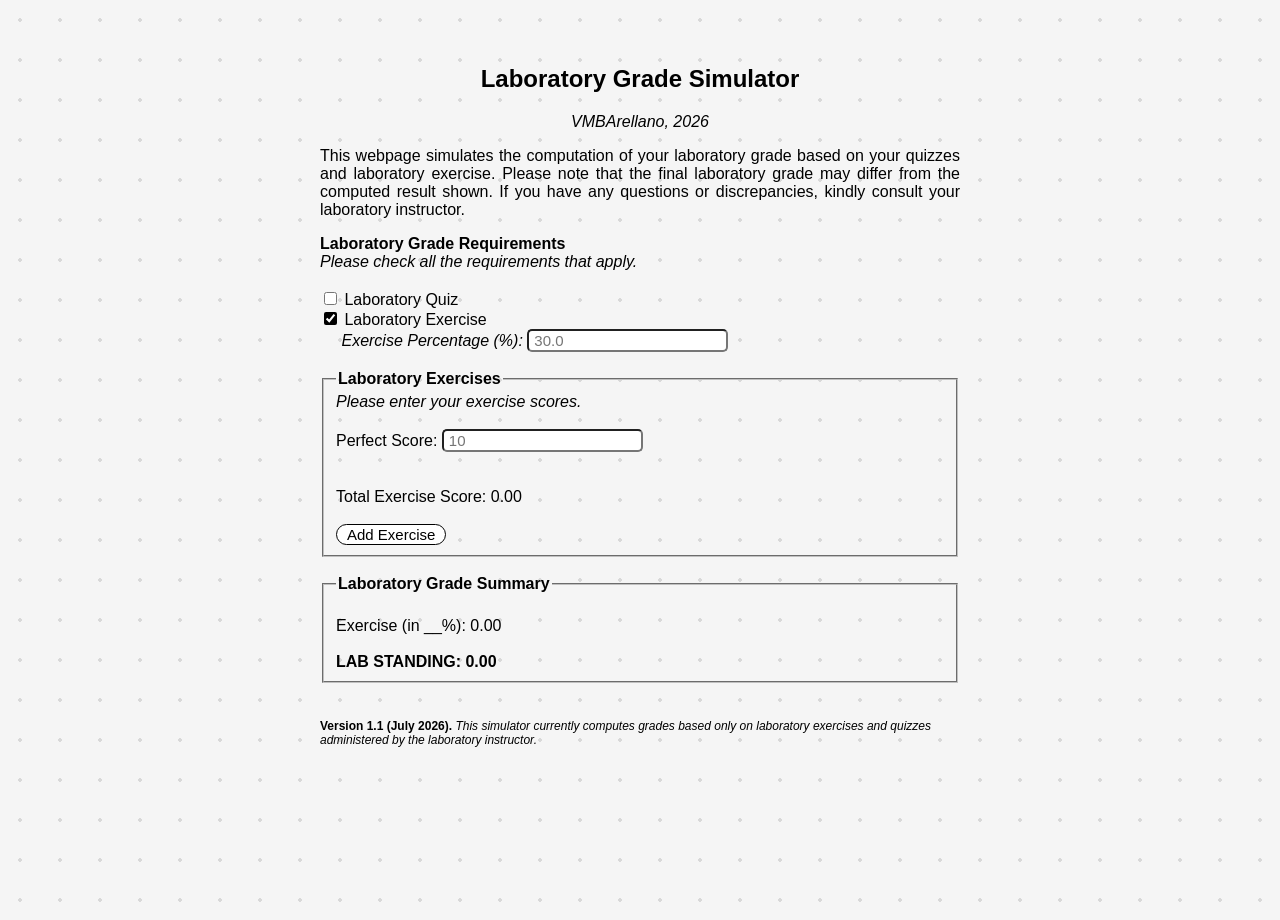
==== index.html @ b413fdd8 "app v1.1" ====
<!-- ==========================================================
     LAB GRADE SIMULATOR
     Author: Von Michael B. Arellano
=========================================================== -->
<!DOCTYPE html>
<html lang="en">
  <head>
    <meta charset="UTF-8" />
    <meta name="viewport" content="width=device-width, initial-scale=1.0" />

    <title>Laboratory Grade Simulator</title>

    <!-- Styles -->
    <link rel="stylesheet" href="main.css" />
    <link rel="icon" href="images/favicon.ico" />

    <!-- Google Material Icons -->
    <link
      rel="stylesheet"
      href="https://fonts.googleapis.com/css2?family=Material+Symbols+Outlined"
    />

    <!-- JavaScript -->
    <script src="main.js" defer></script>
    <script src="ui.js" defer></script>
  </head>

  <body>
    <!-- ======================================================
         HEADER
    ======================================================= -->
    <header>
      <h2 id="title">Laboratory Grade Simulator</h2>
      <p id="author">VMBArellano, 2026</p>
    </header>

    <!-- ======================================================
         MAIN CONTENT
    ======================================================= -->
    <main class="container">
      <!-- ====================================================
           DESCRIPTION
      ===================================================== -->
      <section>
        <p id="description">
          This webpage simulates the computation of your laboratory grade based
          on your quizzes and laboratory exercise. Please note that the final
          laboratory grade may differ from the computed result shown. If you
          have any questions or discrepancies, kindly consult your laboratory
          instructor.
        </p>
      </section>

      <!-- ====================================================
           GRADE REQUIREMENTS
      ===================================================== -->
      <section>
        <div class="section">
          <label><b>Laboratory Grade Requirements</b></label
          ><br />
          <i>Please check all the requirements that apply.</i>
        </div>

        <br />

        <!-- Quiz -->
        <div class="requirement">
          <label for="quizzesCheckbox">
            <input
              id="quizzesCheckbox"
              type="checkbox"
              onchange="hideOrUnhideQuiz()"
            />
            Laboratory Quiz
          </label>
        </div>

        <!-- Quiz Percentage -->
        <div class="quiz" hidden>
          <div id="quizPercentContainer" hidden>
            <span class="checkbox-placeholder"></span>

            <label for="quizPercent">
              <i>Quiz Percentage (%):</i>
            </label>

            <input
              id="quizPercent"
              type="number"
              placeholder="10.0"
              oninput="isNumber(this,'quizPercentError')"
            />

            <div id="quizPercentError" class="error"></div>
          </div>
        </div>

        <!-- Quiz as Exercise -->
        <div id="quizExerCheckboxContainer">
          <span class="checkbox-placeholder"></span>

          <label for="quizzesAsExerCheckbox">
            <input
              id="quizzesAsExerCheckbox"
              type="checkbox"
              checked
              onchange="hideOrUnhideQuiz()"
            />
            <i>Count Quiz as One Exercise</i>
          </label>
        </div>

        <!-- Exercise -->
        <div class="requirement">
          <label for="exerCheckbox">
            <input
              id="exerCheckbox"
              type="checkbox"
              checked
              onchange="hideOrUnhide(this,'exers',true)"
            />
            Laboratory Exercise
          </label>
        </div>

        <div class="exers">
          <span class="checkbox-placeholder"></span>

          <label for="exerPercent">
            <i>Exercise Percentage (%):</i>
          </label>

          <input
            id="exerPercent"
            type="number"
            placeholder="30.0"
            oninput="isNumber(this,'exerPercentError')"
          />

          <div id="exerPercentError" class="error"></div>
        </div>
        <br />
      </section>

      <!-- ====================================================
           QUIZ DETAILS
      ===================================================== -->
      <section class="quiz" hidden>
        <fieldset>
          <legend><b>Laboratory Quiz</b></legend>

          <i>Please enter your total score and the perfect score.</i>

          <br /><br />

          <label for="perfectQuizScore">Perfect Score:</label>
          <input
            id="perfectQuizScore"
            type="number"
            placeholder="10"
            oninput="isNumber(this,'perfectQuizScoreError')"
          />
          <div id="perfectQuizScoreError" class="error"></div>

          <label for="quizScore">Your Score:</label>
          <input
            id="quizScore"
            type="number"
            placeholder="10"
            oninput="isNumber(this,'quizScoreError')"
          />
          <div id="quizScoreError" class="error"></div>
        </fieldset>
        <br />
      </section>

      <!-- ====================================================
           EXERCISE DETAILS
      ===================================================== -->
      <section class="exers">
        <fieldset>
          <legend><b>Laboratory Exercises</b></legend>

          <i>Please enter your exercise scores.</i>

          <br /><br />

          <label for="perfectExerScore">Perfect Score:</label>
          <input
            id="perfectExerScore"
            type="number"
            placeholder="10"
            oninput="isNumber(this,'perfectExerScoreError')"
          />
          <div id="perfectExerScoreError" class="error"></div>

          <br />

          <div id="quizAsExerComputed">
            <label>Quiz as Exercise (over 10):</label>
            <span id="quizAsExer">0.00</span>
          </div>

          <div id="exerciseContainer"></div>

          <br />

          <div>
            <label>Total Exercise Score:</label>
            <span id="totalExer">0.00</span>
          </div>

          <br />

          <button id="addExerBtn" type="button" onclick="addExercise()">
            Add Exercise
          </button>
        </fieldset>

        <br />
      </section>

      <!-- ====================================================
           GRADE SUMMARY
      ===================================================== -->
      <section>
        <fieldset>
          <legend><b>Laboratory Grade Summary</b></legend>
          <br />
          <div id="normalizedQuizContainer">
            <label id="quizPercentResult">Quiz (in __%):</label>
            <span id="normalizedQuiz">0.00</span>
          </div>

          <div class="exers">
            <label id="exerPercentResult">Exercise (in __%):</label>
            <span id="normalizedExer">0.00</span>
          </div>

          <br />
          <div>
            <label><b>LAB STANDING: </b></label>
            <b><span id="labStanding">0.00</span></b>
          </div>
        </fieldset>
      </section>
    </main>

    <br />
    <br />
    <div id="footer" class="container">
      <b>Version 1.1 (July 2026).</b>
      <i
        >This simulator currently computes grades based only on laboratory
        exercises and quizzes administered by the laboratory instructor.</i
      >
    </div>
    <br />
    <br />
  </body>
</html>
---- main.css ----
body {
  margin: 0;
  height: 100vh;

  background-color: #f5f5f5;

  /* Circle */
  background-image: radial-gradient(circle, #d9d9d9 2px, transparent 1px);

  /* Distance between circles */
  background-size: 40px 40px;

  /* Font-Related */
  font-family: Verdana, Geneva, Tahoma, sans-serif;
}

#title {
  padding-top: 5vh;
  text-align: center;
}

#description,
#exerLabel {
  text-align: justify;
}

#author {
  text-align: center;
  font-style: italic;
}

.container {
  width: 50%;
  margin: 0 auto;
}

.error {
  font-family: Arial, Helvetica, sans-serif;
  font-size: 12px;
  color: red;
  font-style: italic;
}

input {
  border-radius: 5px;
  padding-left: 5px;
  font-size: 15px;
  accent-color: black;
}

button {
  border: none;
  background: transparent;
  cursor: pointer;
}

button:hover {
  color: red;
}

#addExerBtn {
  padding-left: 10px;
  padding-right: 10px;
  background: white;
  font-size: 15px;
  border: 1px solid black;
  border-radius: 100px;
}

#addExerBtn:hover {
  font-size: 15px;
  color: white;
  background: black;
}

.checkbox-placeholder {
  display: inline-block;
  width: 9px; /* Match your checkbox width */
  height: 16px;
  margin-right: 8px; /* Match the spacing after the checkbox */
}

#footer {
  font-size: 12px;
}
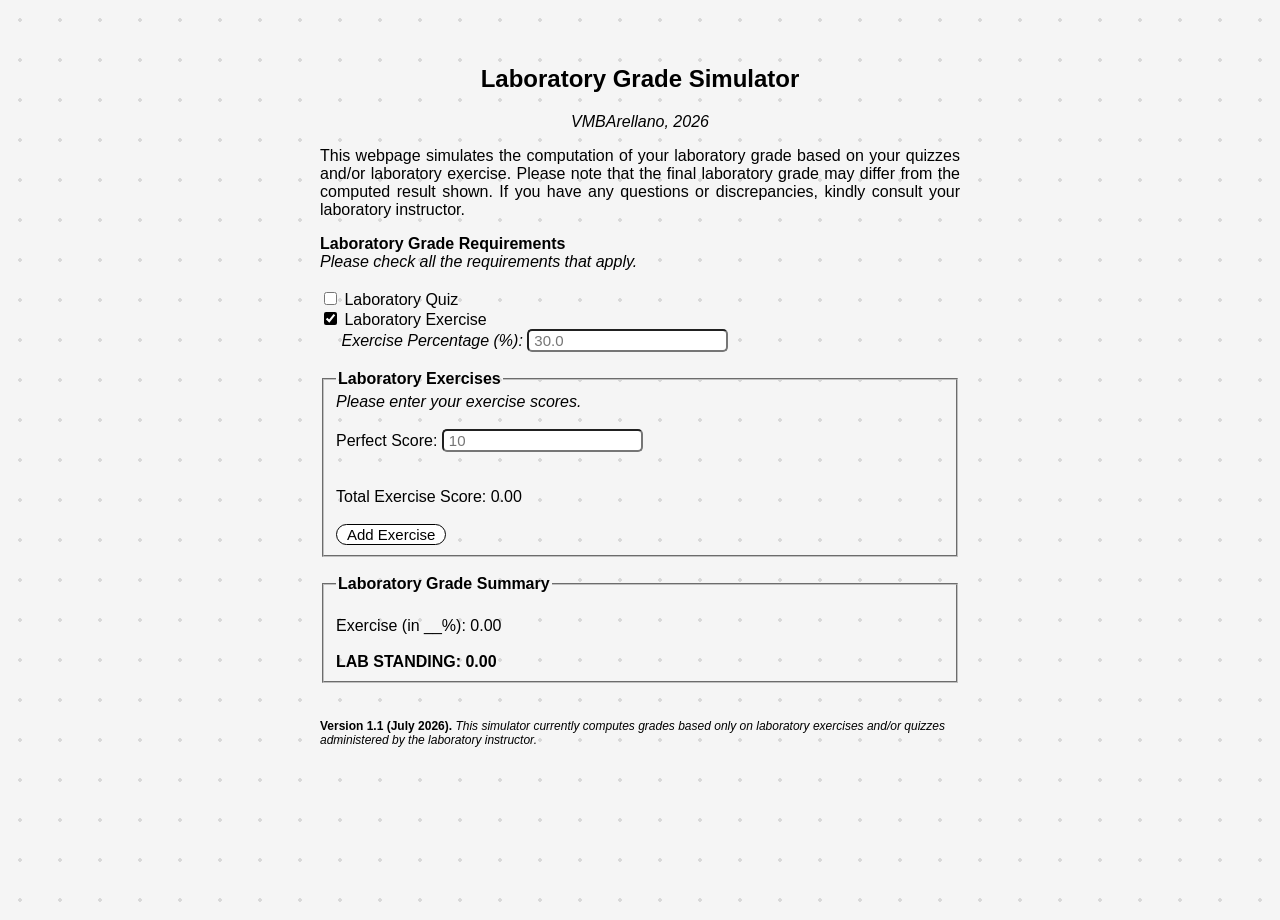
==== commit 7da3aa40: "correct description" ====
--- a/index.html
+++ b/index.html
@@ -44,7 +44,7 @@
       <section>
         <p id="description">
           This webpage simulates the computation of your laboratory grade based
-          on your quizzes and laboratory exercise. Please note that the final
+          on your quizzes and/or laboratory exercise. Please note that the final
           laboratory grade may differ from the computed result shown. If you
           have any questions or discrepancies, kindly consult your laboratory
           instructor.
@@ -90,7 +90,6 @@
               placeholder="10.0"
               oninput="isNumber(this,'quizPercentError')"
             />
-
             <div id="quizPercentError" class="error"></div>
           </div>
         </div>
@@ -135,7 +134,7 @@
             type="number"
             placeholder="30.0"
             oninput="isNumber(this,'exerPercentError')"
-          />
+          /><br />
 
           <div id="exerPercentError" class="error"></div>
         </div>
@@ -252,7 +251,7 @@
       <b>Version 1.1 (July 2026).</b>
       <i
         >This simulator currently computes grades based only on laboratory
-        exercises and quizzes administered by the laboratory instructor.</i
+        exercises and/or quizzes administered by the laboratory instructor.</i
       >
     </div>
     <br />
--- a/main.css
+++ b/main.css
@@ -32,6 +32,14 @@
 .container {
   width: 50%;
   margin: 0 auto;
+}
+
+@media (max-width: 768px) {
+  .container {
+    width: 80%;
+    padding-left: 20px;
+    padding-right: 20px;
+  }
 }
 
 .error {
@@ -80,6 +88,11 @@
   margin-right: 8px; /* Match the spacing after the checkbox */
 }
 
+#quizPercentError,
+#exerPercentError {
+  margin-left: 22px;
+}
+
 #footer {
   font-size: 12px;
 }
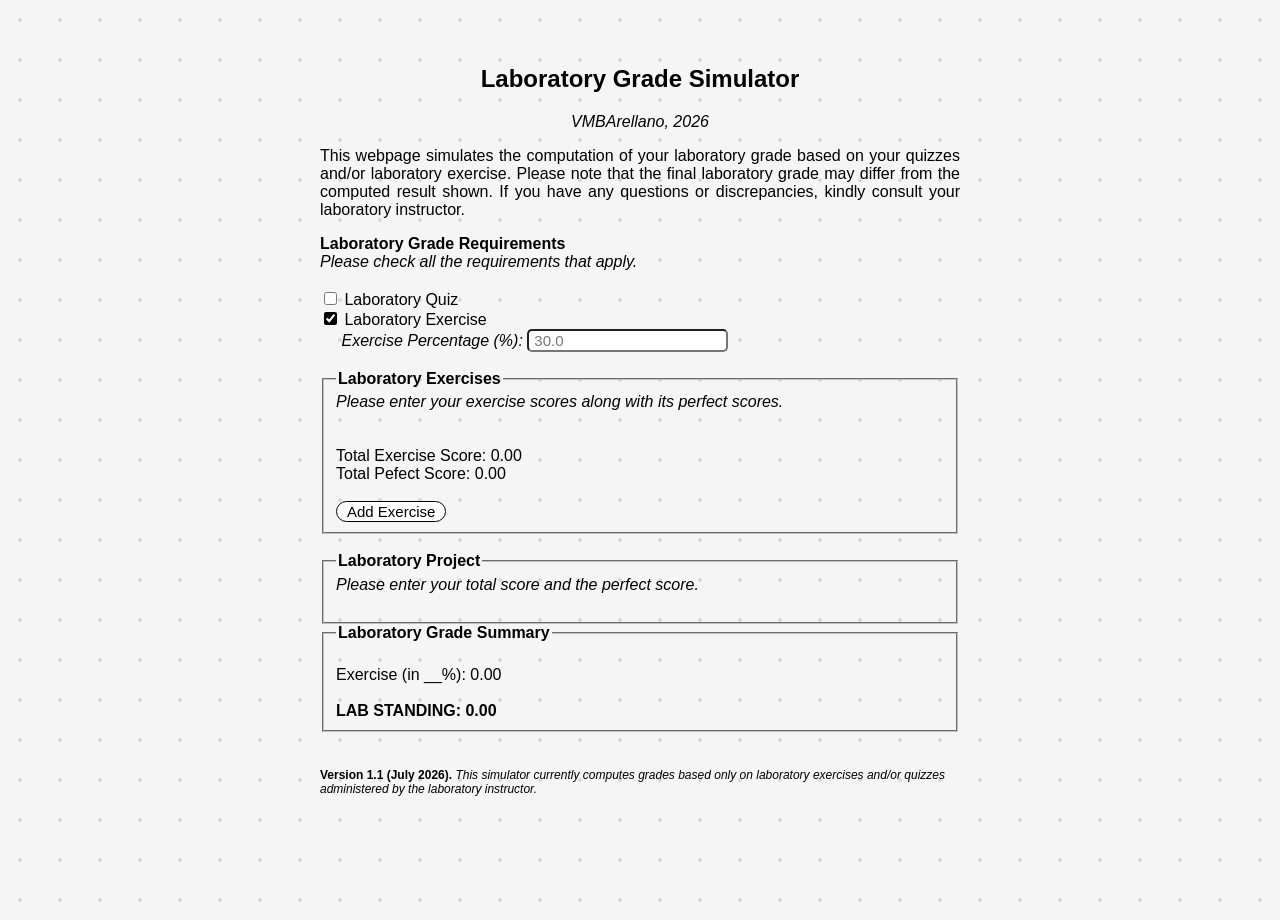
==== commit cfb6811c: "added lab project initial setup" ====
--- a/index.html
+++ b/index.html
@@ -180,20 +180,9 @@
         <fieldset>
           <legend><b>Laboratory Exercises</b></legend>
 
-          <i>Please enter your exercise scores.</i>
+          <i>Please enter your exercise scores along with its perfect scores.</i>
 
           <br /><br />
-
-          <label for="perfectExerScore">Perfect Score:</label>
-          <input
-            id="perfectExerScore"
-            type="number"
-            placeholder="10"
-            oninput="isNumber(this,'perfectExerScoreError')"
-          />
-          <div id="perfectExerScoreError" class="error"></div>
-
-          <br />
 
           <div id="quizAsExerComputed">
             <label>Quiz as Exercise (over 10):</label>
@@ -209,6 +198,11 @@
             <span id="totalExer">0.00</span>
           </div>
 
+          <div>
+            <label>Total Pefect Score:</label>
+            <span id="totalPerfectExer">0.00</span>
+          </div>
+
           <br />
 
           <button id="addExerBtn" type="button" onclick="addExercise()">
@@ -220,6 +214,19 @@
       </section>
 
       <!-- ====================================================
+           PROJECT
+      ===================================================== -->
+      <section class="project">
+        <fieldset>
+          <legend><b>Laboratory Project</b></legend>
+
+          <i>Please enter your total score and the perfect score.</i>
+
+          <br /><br />
+        </fieldset>
+      </section>
+
+      <!-- ====================================================
            GRADE SUMMARY
       ===================================================== -->
       <section>
@@ -243,6 +250,7 @@
           </div>
         </fieldset>
       </section>
+
     </main>
 
     <br />
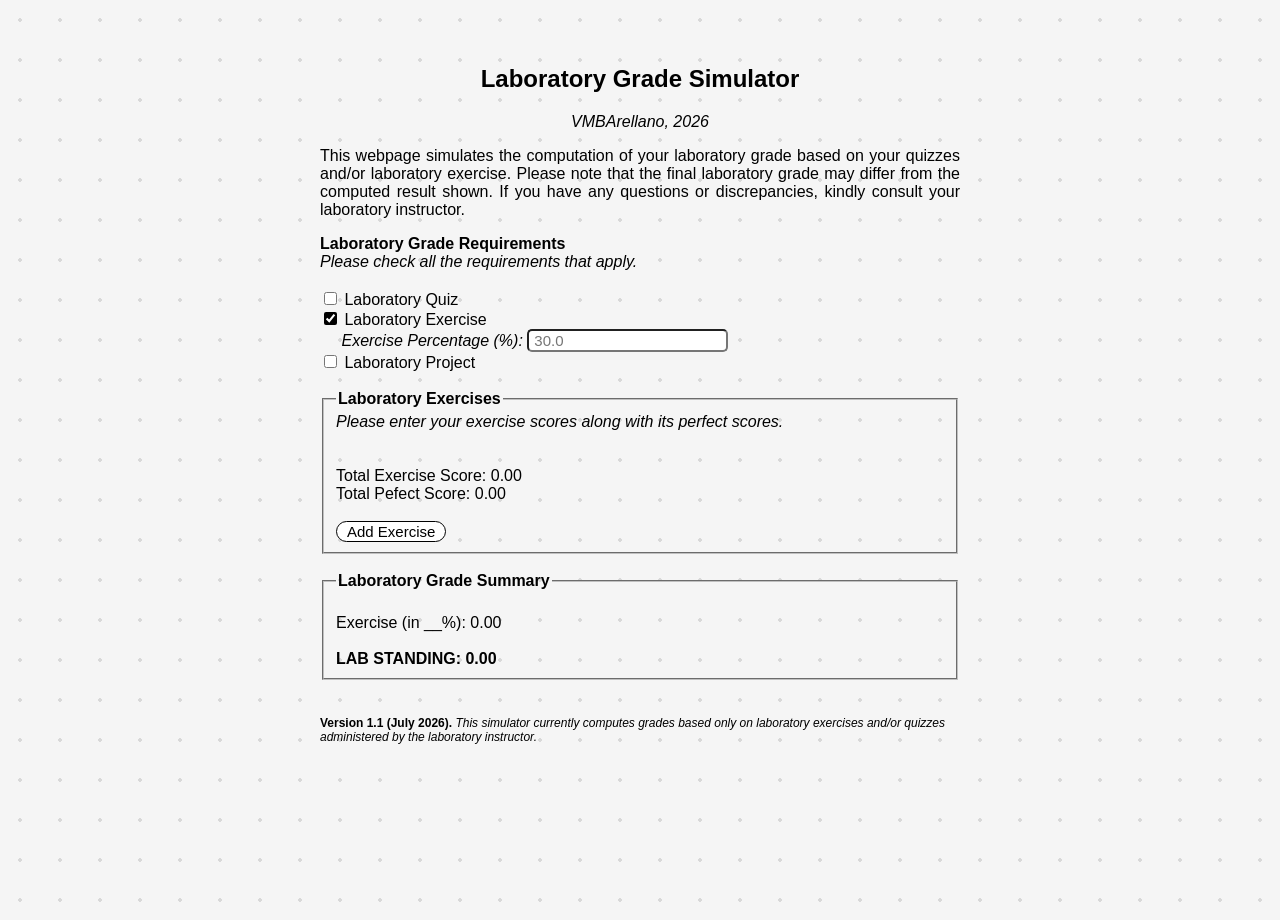
==== commit 6cadc158: "added lab project container" ====
--- a/index.html
+++ b/index.html
@@ -138,6 +138,35 @@
 
           <div id="exerPercentError" class="error"></div>
         </div>
+
+        <div class="requirement">
+          <label for="projectCheckbox">
+            <input
+              id="projectCheckbox"
+              type="checkbox"
+              onchange="hideOrUnhideProject()"
+            />
+            Laboratory Project
+          </label>
+        </div>
+
+        <div class="project" hidden>
+          <span class="checkbox-placeholder"></span>
+
+          <label for="projectPercent">
+            <i>Project Percentage (%):</i>
+          </label>
+
+          <input
+            id="projectPercent"
+            type="number"
+            placeholder="20.0"
+            oninput="isNumber(this,'projectPercentError')"
+          /><br />
+
+          <div id="projectPercentError" class="error"></div>
+        </div>
+
         <br />
       </section>
 
@@ -158,6 +187,7 @@
             type="number"
             placeholder="10"
             oninput="isNumber(this,'perfectQuizScoreError')"
+            size="10"
           />
           <div id="perfectQuizScoreError" class="error"></div>
 
@@ -167,6 +197,7 @@
             type="number"
             placeholder="10"
             oninput="isNumber(this,'quizScoreError')"
+            size="10"
           />
           <div id="quizScoreError" class="error"></div>
         </fieldset>
@@ -216,14 +247,36 @@
       <!-- ====================================================
            PROJECT
       ===================================================== -->
-      <section class="project">
+      <section class="project" hidden>
         <fieldset>
           <legend><b>Laboratory Project</b></legend>
 
           <i>Please enter your total score and the perfect score.</i>
 
           <br /><br />
+
+          <label for="perfectProjectScore">Perfect Score:</label>
+          <input
+            id="perfectProjectScore"
+            type="number"
+            placeholder="10"
+            oninput="isNumber(this,'perfectProjectScoreError')"
+            size="10"
+          />
+          <div id="perfectProjectScoreError" class="error"></div>
+
+          <label for="projectScore">Your Score:</label>
+          <input
+            id="projectScore"
+            type="number"
+            placeholder="10"
+            oninput="isNumber(this,'projectScoreError')"
+            size="10"
+          />
+          <div id="projectScoreError" class="error"></div>
+
         </fieldset>
+        <br>
       </section>
 
       <!-- ====================================================
